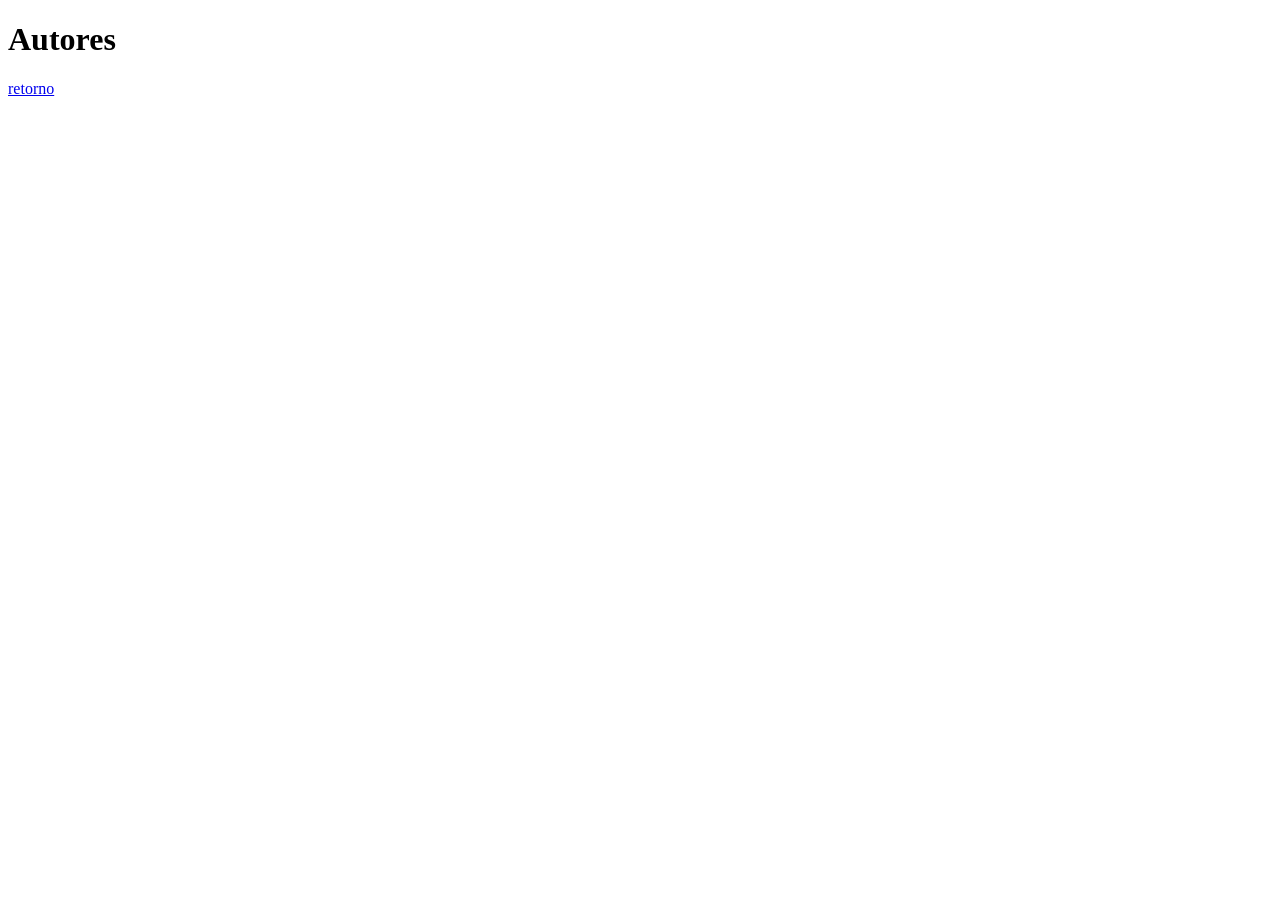
==== pages/autores.html @ 209403fb "Primer guardado" ====
<!DOCTYPE html>
<html lang="en">
<head>
    <meta charset="UTF-8">
    <meta name="viewport" content="width=device-width, initial-scale=1.0">
    <title>Autores</title>
</head>
<body>
    <h1>Autores</h1>
    <a href="../index.html">retorno</a>
</body>
</html>
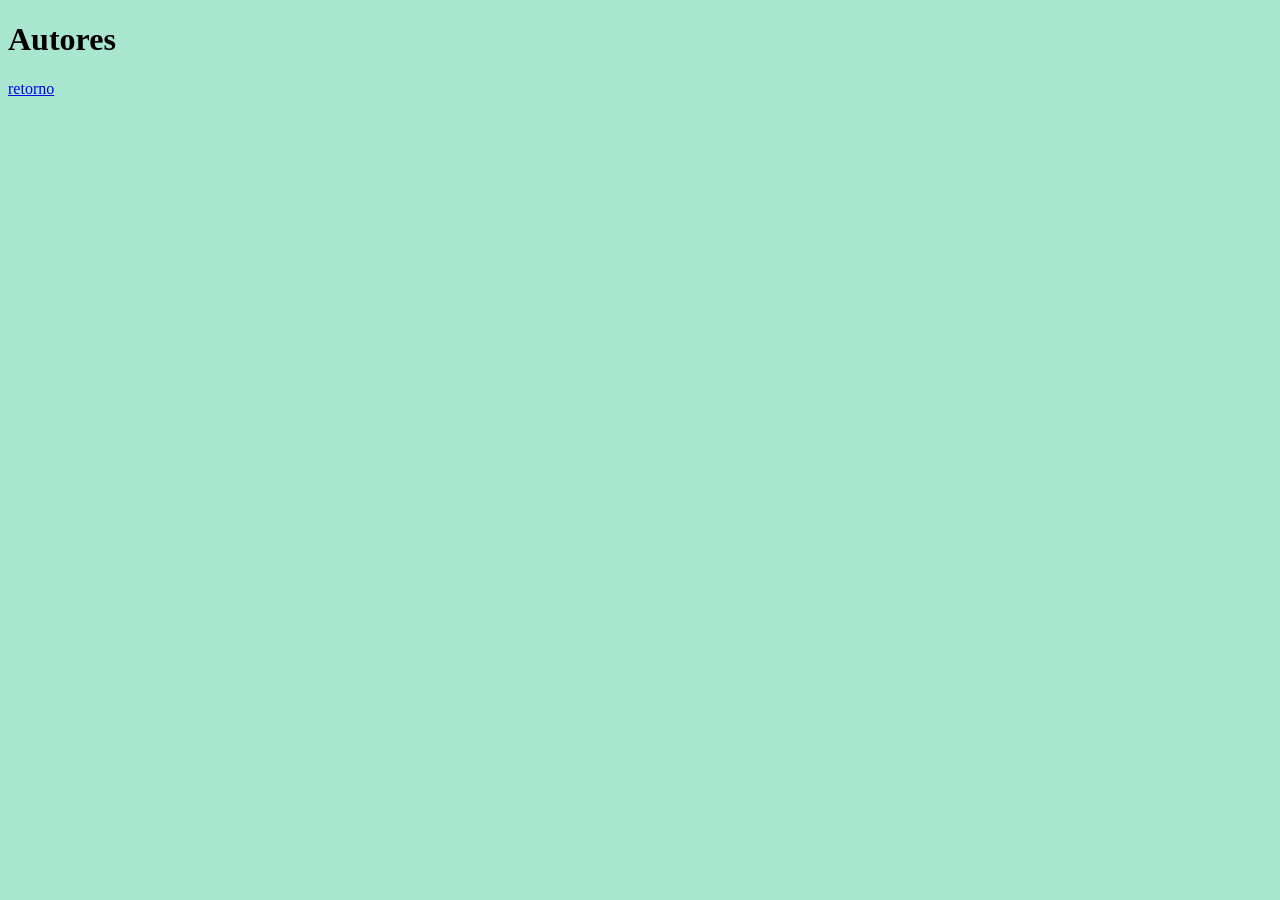
==== commit 5869bf7e: "Segundo cambio de fondos" ====
--- a/pages/autores.html
+++ b/pages/autores.html
@@ -4,8 +4,9 @@
     <meta charset="UTF-8">
     <meta name="viewport" content="width=device-width, initial-scale=1.0">
     <title>Autores</title>
+    <link rel="stylesheet" href="../css/style.css">
 </head>
-<body>
+<body class="verde">
     <h1>Autores</h1>
     <a href="../index.html">retorno</a>
 </body>
--- a/css/style.css
+++ b/css/style.css
@@ -0,0 +1,37 @@
+.verde{
+    background-color: rgb(168, 230, 207);
+}
+.azul{
+    background-color: rgb(174, 203, 250);
+}
+.menu{
+    position: relative;
+    display: inline-block;
+}
+.menu-btn{
+    background-color: rgb(168, 230, 207);
+    color: black;
+    padding: 10px 20px;
+    cursor: pointer;
+    border: none;
+}
+.menu-content {
+    display: none;
+    position: absolute;
+    background-color: rgb(174, 203, 250);
+    min-width: 160px;
+    box-shadow: 0px 8px 16px rgba(0,0,0,0.2);
+    z-index: 1;
+}
+.menu-content a{
+    color: black;
+    padding: 10px 15px;
+    text-decoration: none;
+    display: block;
+}
+.menu-content a:hover{
+    background-color: rgb(168, 230, 207);
+}
+.menu:hover .menu-content{
+    display: block;
+}
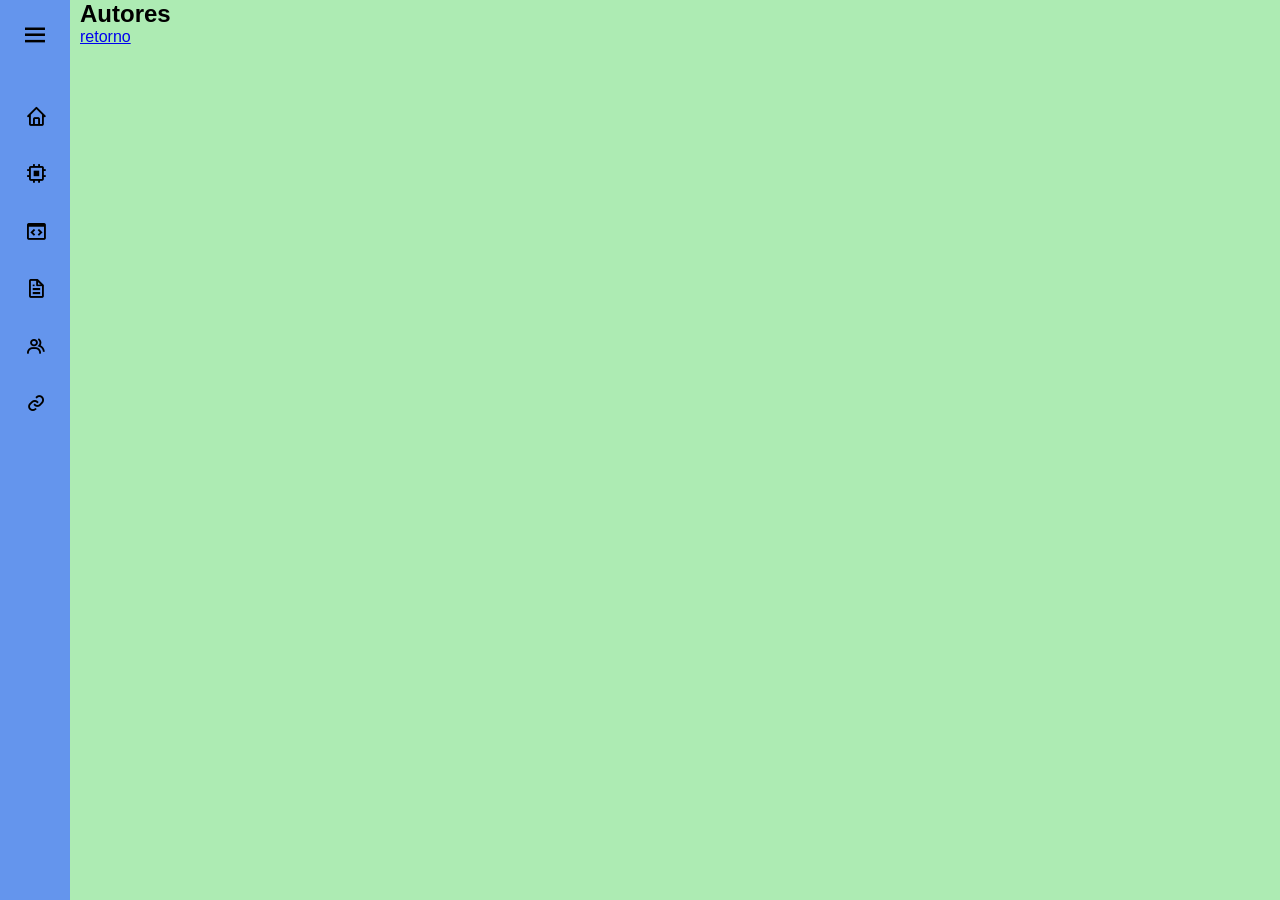
==== commit b24656cf: "Menu y tabla" ====
--- a/pages/autores.html
+++ b/pages/autores.html
@@ -4,10 +4,51 @@
     <meta charset="UTF-8">
     <meta name="viewport" content="width=device-width, initial-scale=1.0">
     <title>Autores</title>
-    <link rel="stylesheet" href="../css/style.css">
+    <link rel="stylesheet" href="../css/2style.css">
+    <link rel="stylesheet" href="../css/menu.css">
+    <link rel="stylesheet" href="../boxicons/css/boxicons.min.css">
 </head>
 <body class="verde">
+    <aside class="aside active" id="aside">
+        <div class="head">
+            <div class="profile">
+                <img src="../img/Minimalist Orange Online Link Store Market Logo.jpg" alt="img">
+                <p>Kiritex</p>
+            </div>
+            <i class="bx bx-menu" id="menu"></i>
+        </div>
+        <div class="options">
+            <div>
+                <i class="bx bx-home"></i>
+                <span class="option"><a href="../index.html">Inicio</a></span>
+            </div>
+            <div>
+                <i class="bx bx-chip"></i>
+                <span class="option"><a href="maqueta.html">Maqueta</a></span>
+            </div>
+            <div>
+                <i class="bx bx-code-block"></i>
+                <span class="option"><a href="código.html">Codigo</a></span>
+            </div>
+            <div>
+                <i class="bx bx-file"></i>
+                <span class="option"><a href="evidencias.html">Evidencias</a></span>
+            </div>
+            <div>
+                <i class="bx bx-group"></i>
+                <span class="option"><a href="autores.html">Autores</a></span>
+            </div>
+            <div>
+                <i class="bx bx-link"></i>
+                <span class="option"><a href="referencias.html">Referencias</a></span>
+            </div>
+        </div>
+        <script src="../js/menu.js"></script>
+    </aside>
+
+    <aside class="informacion">
     <h1>Autores</h1>
     <a href="../index.html">retorno</a>
+    </aside>
 </body>
 </html>
--- a/css/2style.css
+++ b/css/2style.css
@@ -0,0 +1,26 @@
+.verde{
+    background-color: rgb(173, 235, 179);
+}
+.tabla-contenedor{
+    max-width: 600px;
+    overflow-x: auto;
+   
+    border: 1px solid black;
+}
+.tabla-limite{
+    width: 100%;
+    min-width: 400px;
+    border-collapse: collapse;
+}
+.tabla-limite th,
+.tabla-limite td{
+    border: 1px solid black;
+    padding: 8px;
+    text-align: left;
+}
+.informacion{
+    margin-left: 80px;
+}
+.aside a{
+    text-decoration: none;
+}
--- a/css/menu.css
+++ b/css/menu.css
@@ -0,0 +1,67 @@
+* {
+    margin: 0;
+    padding: 0;
+    box-sizing: border-box;
+    font-family: sans-serif;
+}
+.head img{
+    width: 50px;
+    border-radius: 50%;
+}
+.aside{
+    height: 100vh;
+    width: 300px;
+    background-color: cornflowerblue;
+    color: black;
+    position: fixed;
+    padding: 10px;
+    transition: all .4s ease;
+}
+.head{
+    display: flex;
+    align-items: center;
+    justify-content: space-between;
+    height: 50px;
+    margin-bottom: 30px;
+}
+.profile{
+    display: flex;
+    align-items: center;
+}
+.head i{
+    font-size: 30px;
+    cursor: pointer;
+}
+.profile img{
+    margin-right: 10px;
+}
+.options div{
+    display: flex;
+    align-items: center;
+    padding: 15px;
+    cursor: pointer;
+    margin-bottom: 5px;
+    border-radius: 10px;
+    font-size: 1.1rem;
+}
+.options div:hover{
+    background-color: rgba(255, 255, 255, 0.254);
+    transition: all .4s ease-in-out;
+}
+.options i{
+    font-size: 1.4rem;
+    margin-right: 10px;
+}
+
+/* modificaciones al cerrar el menu*/
+.aside.active{
+    width: 70px;
+    transition: all .4s ease;
+}
+.aside.active .option,
+.aside.active .profile{
+    display: none;
+}
+.aside.active .head i{
+    margin: auto;
+}
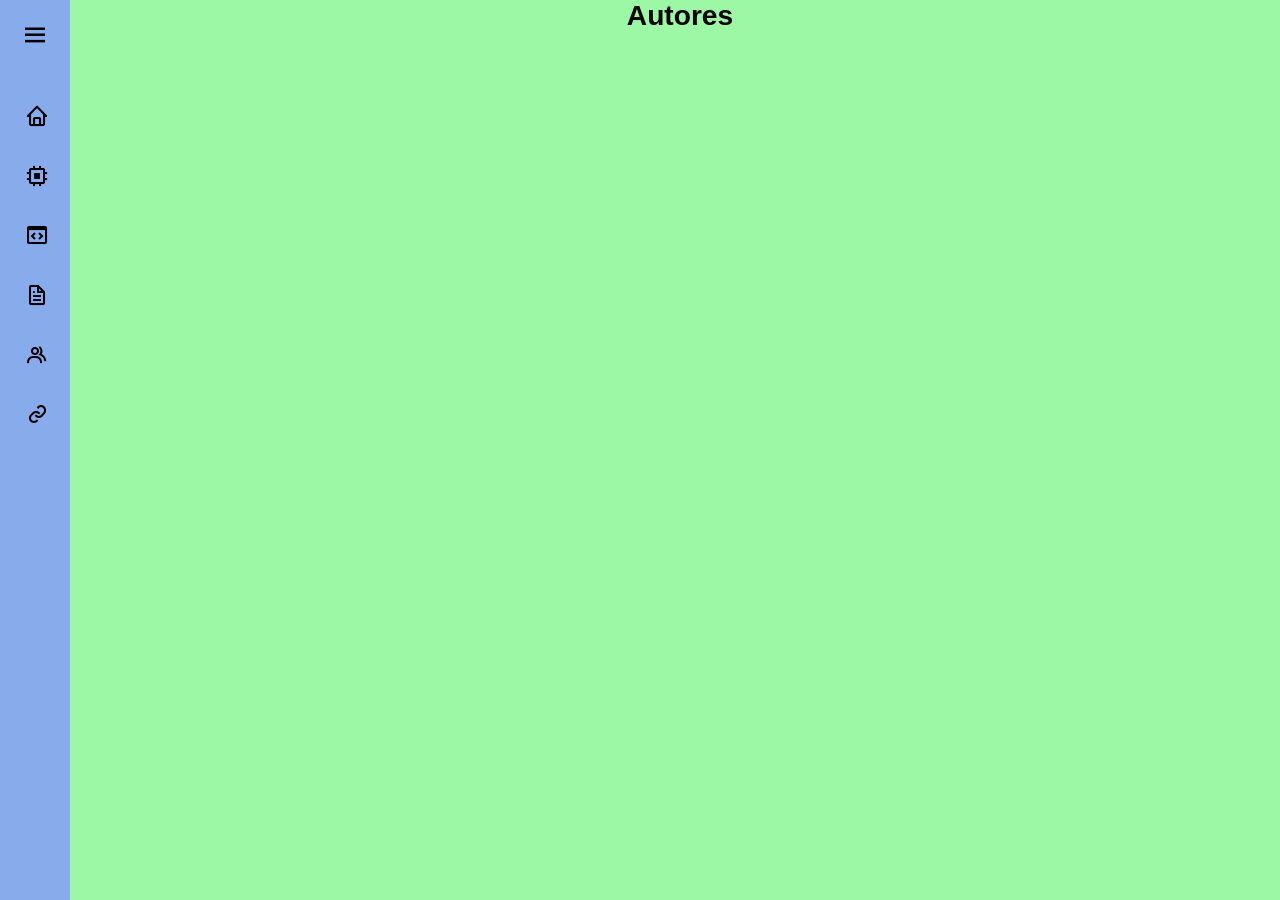
==== commit 1af45b23: "fondos arreglados" ====
--- a/pages/autores.html
+++ b/pages/autores.html
@@ -48,7 +48,7 @@
 
     <aside class="informacion">
     <h1>Autores</h1>
-    <a href="../index.html">retorno</a>
+
     </aside>
 </body>
 </html>
--- a/css/2style.css
+++ b/css/2style.css
@@ -1,26 +1,37 @@
+*{
+    font-size: 1.1rem;
+    text-align: left;
+}
+h1{
+    font-size: 1.6rem;
+    text-align: center;
+}
 .verde{
-    background-color: rgb(173, 235, 179);
+    background-color: rgb(156, 248, 165);
+}
+.informacion{
+    margin-left: 80px;
 }
 .tabla-contenedor{
-    max-width: 600px;
+    max-width: 900px;
     overflow-x: auto;
-   
-    border: 1px solid black;
+    margin: 0 auto;
 }
-.tabla-limite{
+.tabla{
     width: 100%;
-    min-width: 400px;
-    border-collapse: collapse;
+    min-width: 600px;
+    border-collapse: separate;
+    border-spacing: 0;
+    border: 5px solid #000;
+    border-radius: 10px;
+    overflow: hidden;
 }
-.tabla-limite th,
-.tabla-limite td{
+.tabla th,
+.tabla td{
     border: 1px solid black;
     padding: 8px;
     text-align: left;
 }
-.informacion{
-    margin-left: 80px;
-}
 .aside a{
     text-decoration: none;
 }
--- a/css/menu.css
+++ b/css/menu.css
@@ -11,7 +11,7 @@
 .aside{
     height: 100vh;
     width: 300px;
-    background-color: cornflowerblue;
+    background-color: rgb(136, 171, 236);
     color: black;
     position: fixed;
     padding: 10px;
@@ -65,3 +65,7 @@
 .aside.active .head i{
     margin: auto;
 }
+.aside a{
+    text-decoration: none;
+    color: black;
+}
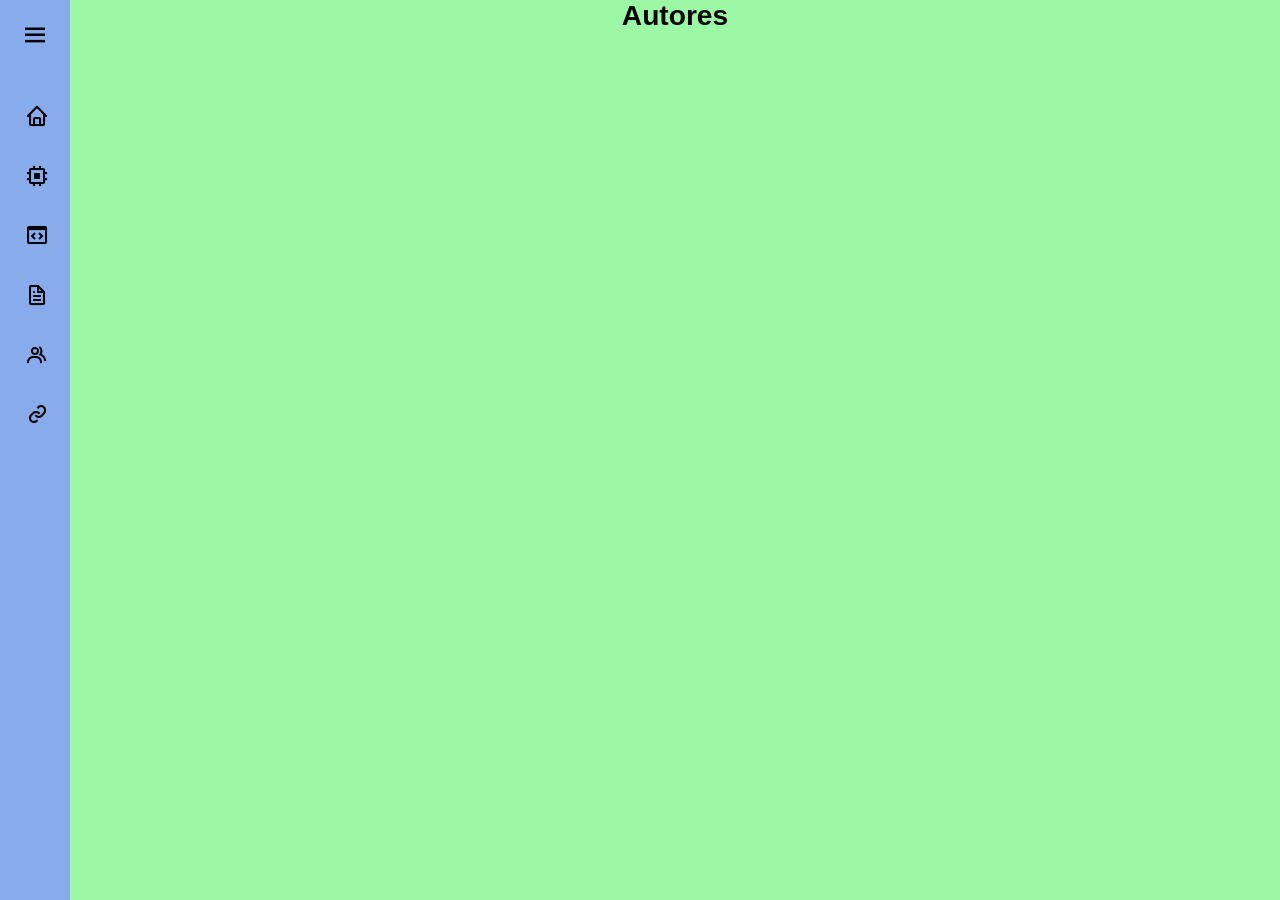
==== commit 0862b41a: "arreglos menores" ====
--- a/pages/autores.html
+++ b/pages/autores.html
@@ -24,7 +24,7 @@
             </div>
             <div>
                 <i class="bx bx-chip"></i>
-                <span class="option"><a href="maqueta.html">Maqueta</a></span>
+                <span class="option"><a href="prototipo.html">Prototipo</a></span>
             </div>
             <div>
                 <i class="bx bx-code-block"></i>
--- a/css/2style.css
+++ b/css/2style.css
@@ -6,32 +6,53 @@
     font-size: 1.6rem;
     text-align: center;
 }
+h2{
+    font-size: 1.5rem;
+}
+h3{
+    font-size: 1.4rem;
+}
 .verde{
     background-color: rgb(156, 248, 165);
 }
 .informacion{
-    margin-left: 80px;
+    margin-left: 100px;
+    margin-right: 30px;
 }
-.tabla-contenedor{
-    max-width: 900px;
+.tabla-contenedor {
+    max-width: 800px;
     overflow-x: auto;
     margin: 0 auto;
+    text-align: center;
 }
-.tabla{
-    width: 100%;
-    min-width: 600px;
+.tabla {
+    display: inline-block;
+    min-width: 200px;
+    max-width: 100%;
+    table-layout: fixed;
     border-collapse: separate;
     border-spacing: 0;
     border: 5px solid #000;
     border-radius: 10px;
     overflow: hidden;
+    word-wrap: break-word;
+    text-align: left; /* Asegura alineación del contenido */
 }
 .tabla th,
-.tabla td{
+.tabla td {
     border: 1px solid black;
     padding: 8px;
-    text-align: left;
 }
 .aside a{
     text-decoration: none;
+}
+li{
+    margin-left: 45px;
+}
+.tabla th{
+    background-color: rgb(179, 235, 242);
+    color: black;
+}
+video{
+    width: 200px;
 }
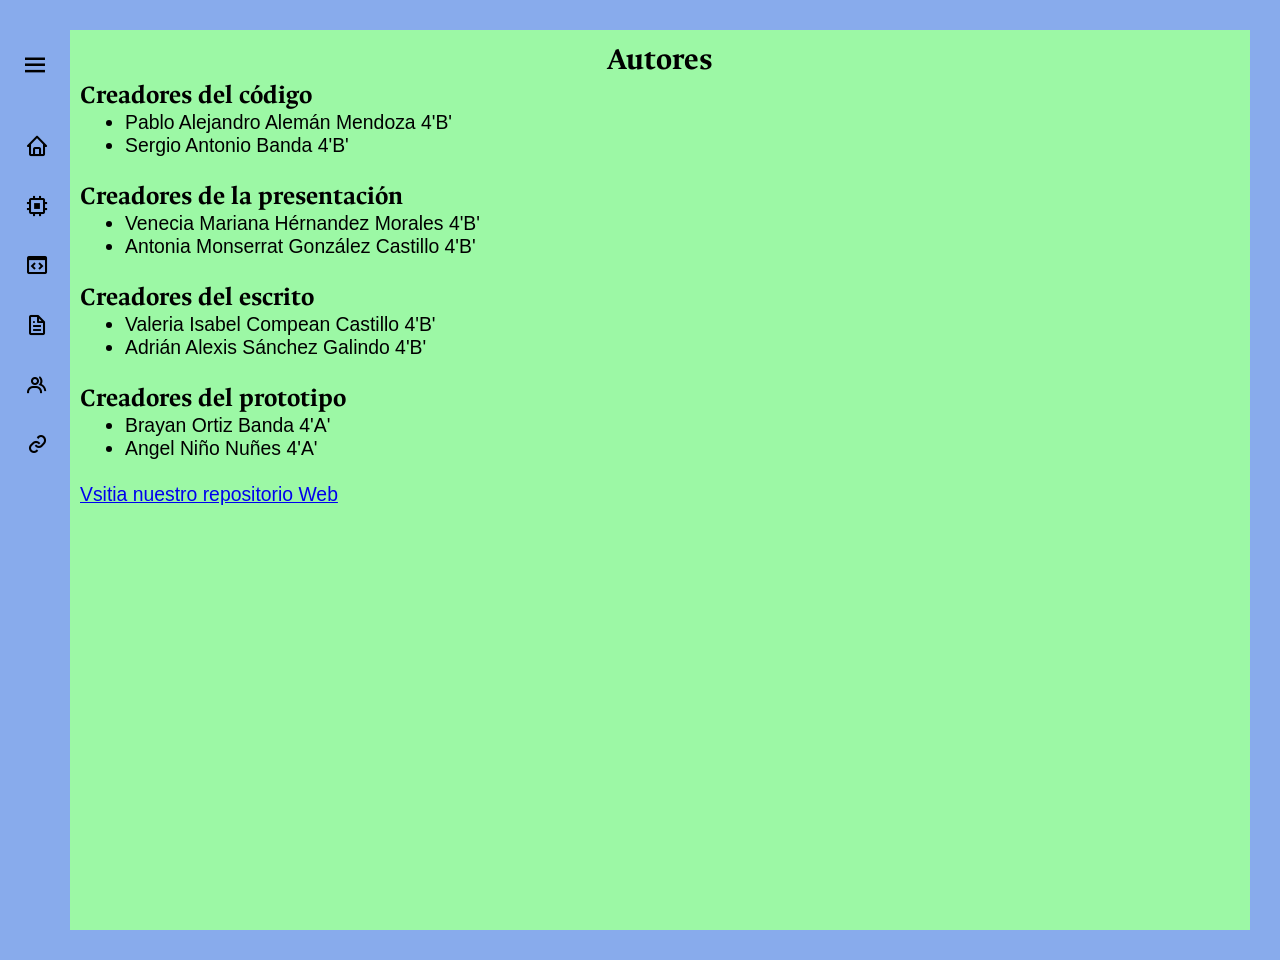
==== commit ed1c7eeb: "version_final" ====
--- a/pages/autores.html
+++ b/pages/autores.html
@@ -12,8 +12,8 @@
     <aside class="aside active" id="aside">
         <div class="head">
             <div class="profile">
-                <img src="../img/Minimalist Orange Online Link Store Market Logo.jpg" alt="img">
-                <p>Kiritex</p>
+                <img src="../img/logo.jpg" alt="img">
+                <p>Web</p>
             </div>
             <i class="bx bx-menu" id="menu"></i>
         </div>
@@ -46,9 +46,33 @@
         <script src="../js/menu.js"></script>
     </aside>
 
-    <aside class="informacion">
+    <main class="informacion">
     <h1>Autores</h1>
-
-    </aside>
+    <p>
+        <h2>Creadores del c&oacute;digo</h2>
+        <ul>
+            <li>Pablo Alejandro Alem&aacute;n Mendoza 4'B'</li>
+            <li>Sergio Antonio Banda  4'B'</li>
+        </ul><br>
+        <h2>Creadores de la presentaci&oacute;n</h2>
+        <ul>
+            <li>Venecia Mariana H&eacute;rnandez Morales 4'B'</li>
+            <li>Antonia Monserrat Gonz&aacute;lez Castillo 4'B'</li>
+        </ul><br>
+        <h2>Creadores del escrito</h2>
+        <ul>
+            <li>Valeria Isabel Compean Castillo 4'B'</li>
+            <li>Adri&aacute;n Alexis S&aacute;nchez Galindo 4'B'</li>
+        </ul><br>
+        <h2>Creadores del prototipo</h2>
+        <ul>
+            <li>Brayan Ortiz Banda 4'A'</li>
+            <li>Angel Niño Nuñes 4'A'</li>
+        </ul>
+    </p><br>
+    <footer>
+        <a href="https://github.com/Kiritex/pagina-web" target="_blank">Vsitia nuestro repositorio Web</a>
+    </footer>
+</main>
 </body>
 </html>
--- a/css/2style.css
+++ b/css/2style.css
@@ -3,7 +3,7 @@
     text-align: left;
 }
 h1{
-    font-size: 1.6rem;
+    font-size: 1.8rem;
     text-align: center;
 }
 h2{
@@ -12,18 +12,16 @@
 h3{
     font-size: 1.4rem;
 }
-.verde{
-    background-color: rgb(156, 248, 165);
-}
-.informacion{
-    margin-left: 100px;
-    margin-right: 30px;
-}
 .tabla-contenedor {
-    max-width: 800px;
+    max-width: 900px;
     overflow-x: auto;
     margin: 0 auto;
     text-align: center;
+
+    display: flex;
+    justify-content: space-between;
+    align-items: center;
+    padding: 20px;
 }
 .tabla {
     display: inline-block;
@@ -55,4 +53,71 @@
 }
 video{
     width: 200px;
+}
+.imgtabla{
+    width: 100px;
+}
+b{
+    font-weight: 600;
+}
+@font-face {
+    font-family: 'Roboto';
+    src: url(../fonts/Roboto-Light.ttf) format('truetype');
+    font-weight: 300;
+    font-style: normal;
+}
+.informacion{
+    font-family: 'Roboto';
+    font-weight: 300;
+
+}
+@font-face {
+    font-family: 'AncizarSerif';
+    src: url(../fonts/AncizarSerif-Bold.ttf);
+}
+h1, h2, h3{
+    font-family: 'AncizarSerif';
+    font-weight: 700;
+}
+@font-face {
+    font-family: 'STIXTwoText';
+    src: url(../fonts/STIXTwoText-Italic.ttf);
+}
+.math{
+    font-family: 'STIXTwoText';
+    font-weight: 400;
+}
+.informacion{
+    margin-left: 70px;
+    margin-right: 30px;
+    margin-top: 30px;
+}
+body{
+    margin: 0;
+    background-color:  rgb(136, 171, 236);
+    margin-bottom: 30px;
+}
+main{
+    background-color: rgb(156, 248, 165);
+    padding: 10px;
+    min-height: 100vh;
+}
+
+.temas{
+    text-decoration: none;
+    color: black;
+}
+.contenedor_div{
+    display: flex;
+    justify-content: space-between;
+    align-items: center;
+    height: 200px;
+    padding: 0 140px;
+}
+.gife{
+    max-height: 290px;
+}
+.gifc{
+    width: 270px;
+    height: auto;
 }
--- a/css/menu.css
+++ b/css/menu.css
@@ -10,7 +10,7 @@
 }
 .aside{
     height: 100vh;
-    width: 300px;
+    width: 200px;
     background-color: rgb(136, 171, 236);
     color: black;
     position: fixed;
